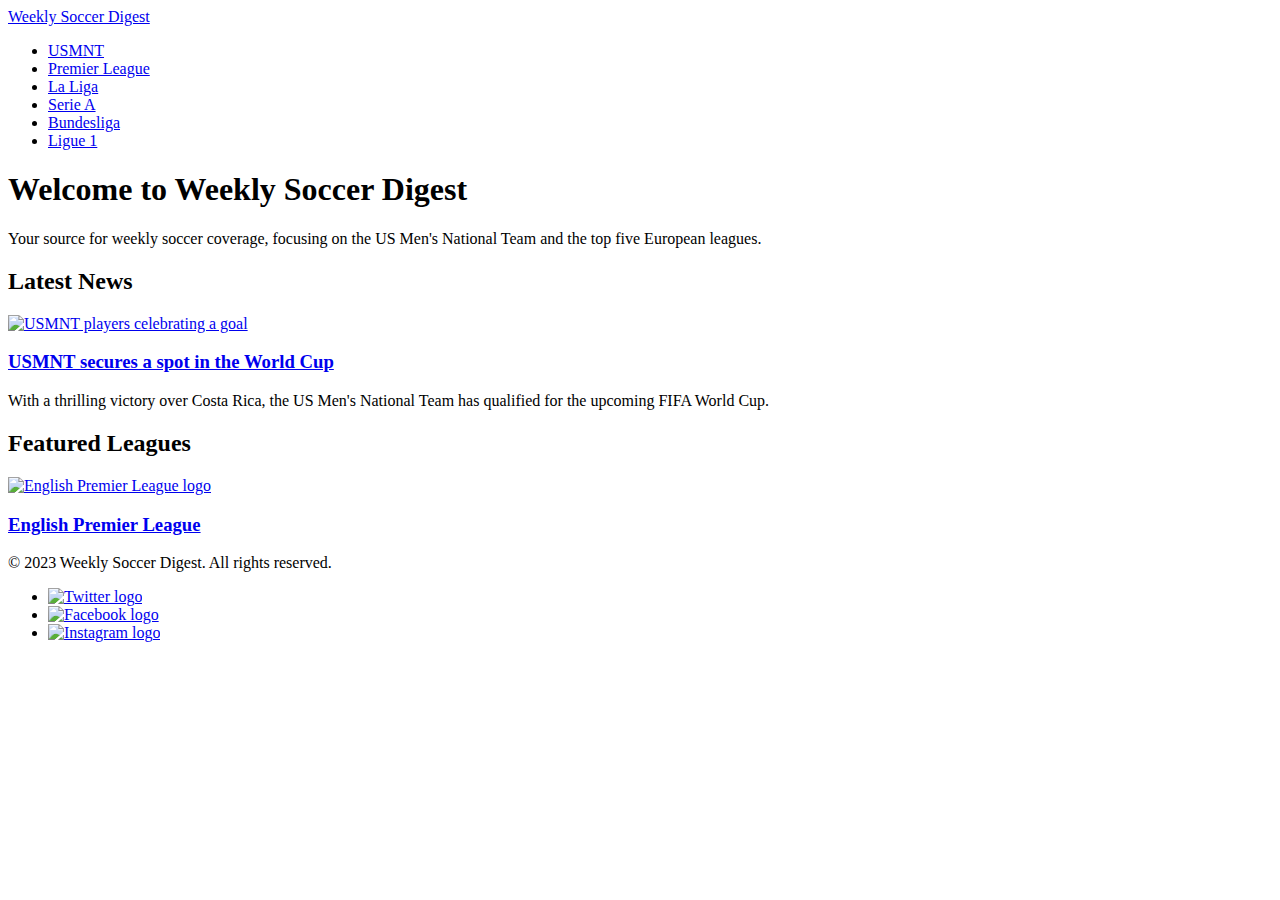
==== index.html @ bd046abe "Rename index to index.html" ====
<!DOCTYPE html>
<html lang="en">
<head>
    <meta charset="UTF-8">
    <meta name="viewport" content="width=device-width, initial-scale=1.0">
    <meta name="description" content="Your source for weekly soccer coverage, focusing on the US Men's National Team and the top five European leagues.">
    <title>Weekly Soccer Digest</title>
    <link rel="stylesheet" href="styles.css">
</head>
<body>
    <header>
        <nav>
            <a href="index.html" class="logo">Weekly Soccer Digest</a>
            <ul class="nav-links">
                <li><a href="usmnt.html">USMNT</a></li>
                <li><a href="epl.html">Premier League</a></li>
                <li><a href="laliga.html">La Liga</a></li>
                <li><a href="seriea.html">Serie A</a></li>
                <li><a href="bundesliga.html">Bundesliga</a></li>
                <li><a href="ligue1.html">Ligue 1</a></li>
            </ul>
        </nav>
    </header>
    <section class="hero">
        <h1>Welcome to Weekly Soccer Digest</h1>
        <p>Your source for weekly soccer coverage, focusing on the US Men's National Team and the top five European leagues.</p>
    </section>

    <section class="latest-news">
        <h2>Latest News</h2>
        <div class="news-grid">
            <article>
                <a href="usmnt-news1.html">
                    <img src="images/usmnt1.jpg" alt="USMNT players celebrating a goal">
                    <h3>USMNT secures a spot in the World Cup</h3>
                </a>
                <p>With a thrilling victory over Costa Rica, the US Men's National Team has qualified for the upcoming FIFA World Cup.</p>
            </article>
            <!-- More articles go here -->
        </div>
    </section>

    <section class="featured-leagues">
        <h2>Featured Leagues</h2>
        <div class="league-grid">
            <a href="epl.html">
                <img src="images/epl-logo.png" alt="English Premier League logo">
                <h3>English Premier League</h3>
            </a>
            <!-- More league logos and links go here -->
        </div>
    </section>

    <footer>
        <p>&copy; 2023 Weekly Soccer Digest. All rights reserved.</p>
        <ul class="social-links">
            <li><a href="https://twitter.com/weeklysoccerdigest"><img src="images/twitter.png" alt="Twitter logo"></a></li>
            <li><a href="https://www.facebook.com/weeklysoccerdigest"><img src="images/facebook.png" alt="Facebook logo"></a></li>
            <li><a href="https://www.instagram.com/weeklysoccerdigest"><img src="images/instagram.png" alt="Instagram logo"></a></li>
        </ul>
    </footer>
  </body>
</html>
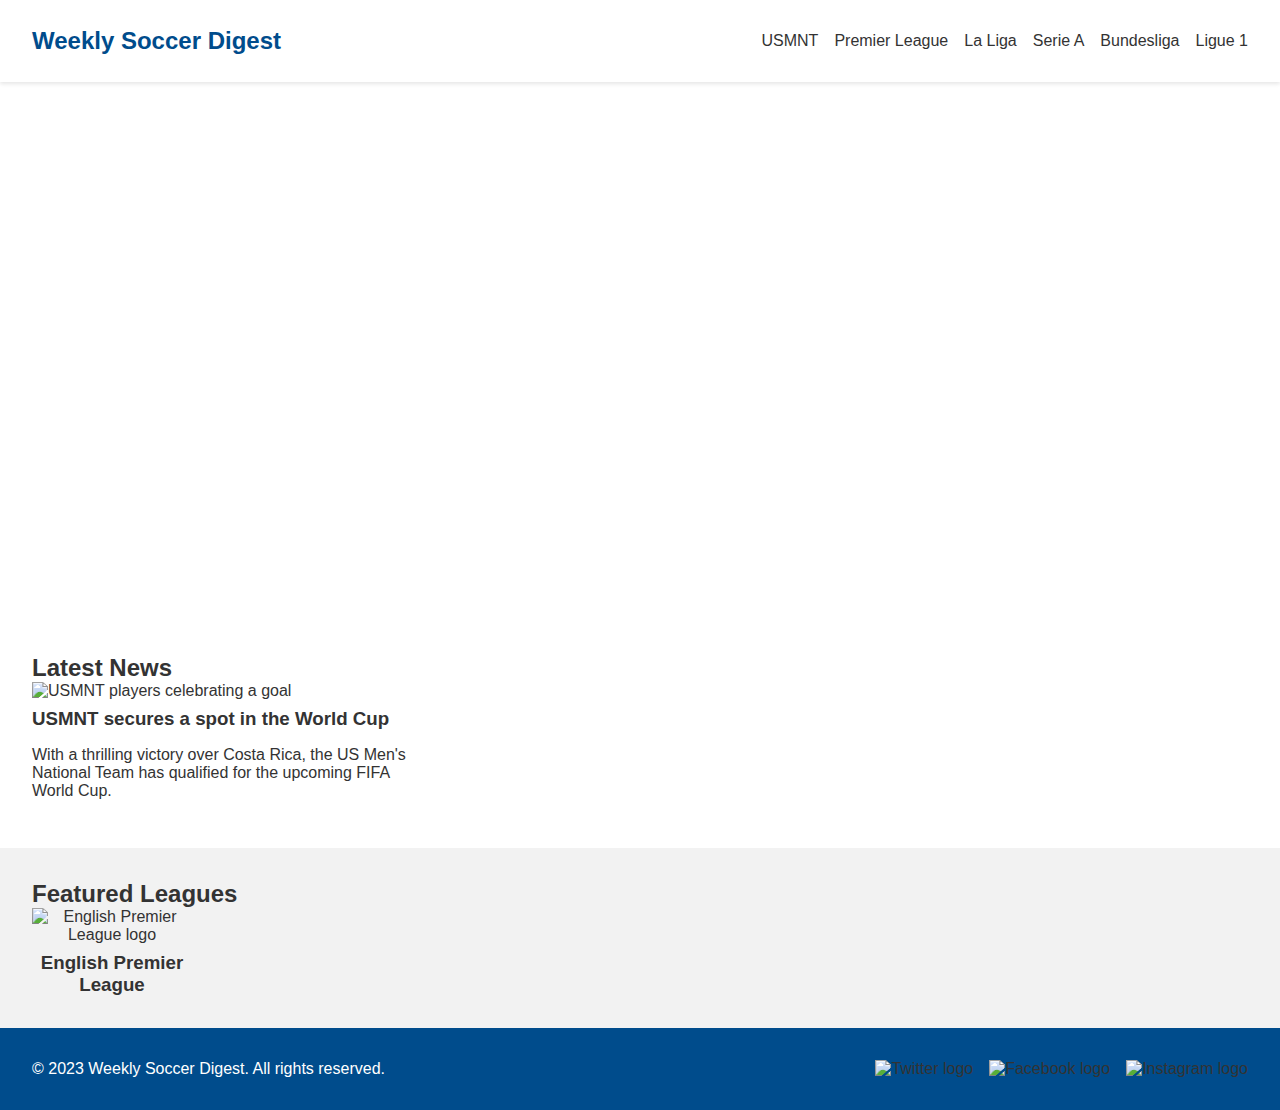
==== commit b8087e06: "Update index.html" ====
--- a/index.html
+++ b/index.html
@@ -5,7 +5,7 @@
     <meta name="viewport" content="width=device-width, initial-scale=1.0">
     <meta name="description" content="Your source for weekly soccer coverage, focusing on the US Men's National Team and the top five European leagues.">
     <title>Weekly Soccer Digest</title>
-    <link rel="stylesheet" href="styles.css">
+    <link rel="stylesheet" href="css/styles.css">
 </head>
 <body>
     <header>
--- a/css/styles.css
+++ b/css/styles.css
@@ -0,0 +1,130 @@
+/* General styles */
+body {
+    font-family: Arial, sans-serif;
+    margin: 0;
+    padding: 0;
+    background-color: #ffffff;
+    color: #333333;
+}
+
+a {
+    text-decoration: none;
+    color: #333333;
+}
+
+h1, h2, h3 {
+    margin: 0;
+    padding: 0;
+}
+
+/* Navigation */
+nav {
+    display: flex;
+    justify-content: space-between;
+    align-items: center;
+    padding: 1rem 2rem;
+    background-color: #ffffff;
+    box-shadow: 0 2px 4px rgba(0, 0, 0, 0.1);
+}
+
+.logo {
+    font-size: 1.5rem;
+    font-weight: bold;
+    color: #004c8c;
+}
+
+.nav-links {
+    list-style: none;
+    display: flex;
+}
+
+.nav-links li {
+    margin-left: 1rem;
+}
+
+.nav-links a:hover {
+    color: #dd352e;
+}
+
+/* Hero section */
+.hero {
+    background-image: url("images/soccer-background.jpg");
+    background-size: cover;
+    background-position: center;
+    height: 60vh;
+    display: flex;
+    flex-direction: column;
+    justify-content: center;
+    align-items: center;
+    color: #ffffff;
+    text-align: center;
+    padding: 0 1rem;
+}
+
+.hero p {
+    font-size: 1.2rem;
+}
+
+/* Latest News section */
+.latest-news {
+    padding: 2rem;
+}
+
+.news-grid {
+    display: grid;
+    grid-template-columns: repeat(auto-fill, minmax(300px, 1fr));
+    gap: 1rem;
+}
+
+article img {
+    width: 100%;
+    height: auto;
+    object-fit: cover;
+}
+
+article h3 {
+    margin: 0.5rem 0;
+}
+
+/* Featured Leagues section */
+.featured-leagues {
+    padding: 2rem;
+    background-color: #f2f2f2;
+}
+
+.league-grid {
+    display: grid;
+    grid-template-columns: repeat(auto-fill, minmax(150px, 1fr));
+    gap: 1rem;
+    text-align: center;
+}
+
+.league-grid img {
+    width: 100px;
+    height: auto;
+    margin-bottom: 0.5rem;
+}
+
+/* Footer */
+footer {
+    display: flex;
+    justify-content: space-between;
+    align-items: center;
+    padding: 1rem 2rem;
+    background-color: #004c8c;
+    color: #ffffff;
+}
+
+.social-links {
+    list-style: none;
+    display: flex;
+}
+
+.social-links li {
+    margin-left: 1rem;
+}
+
+.social-links img {
+    width: 24px;
+    height: auto;
+}
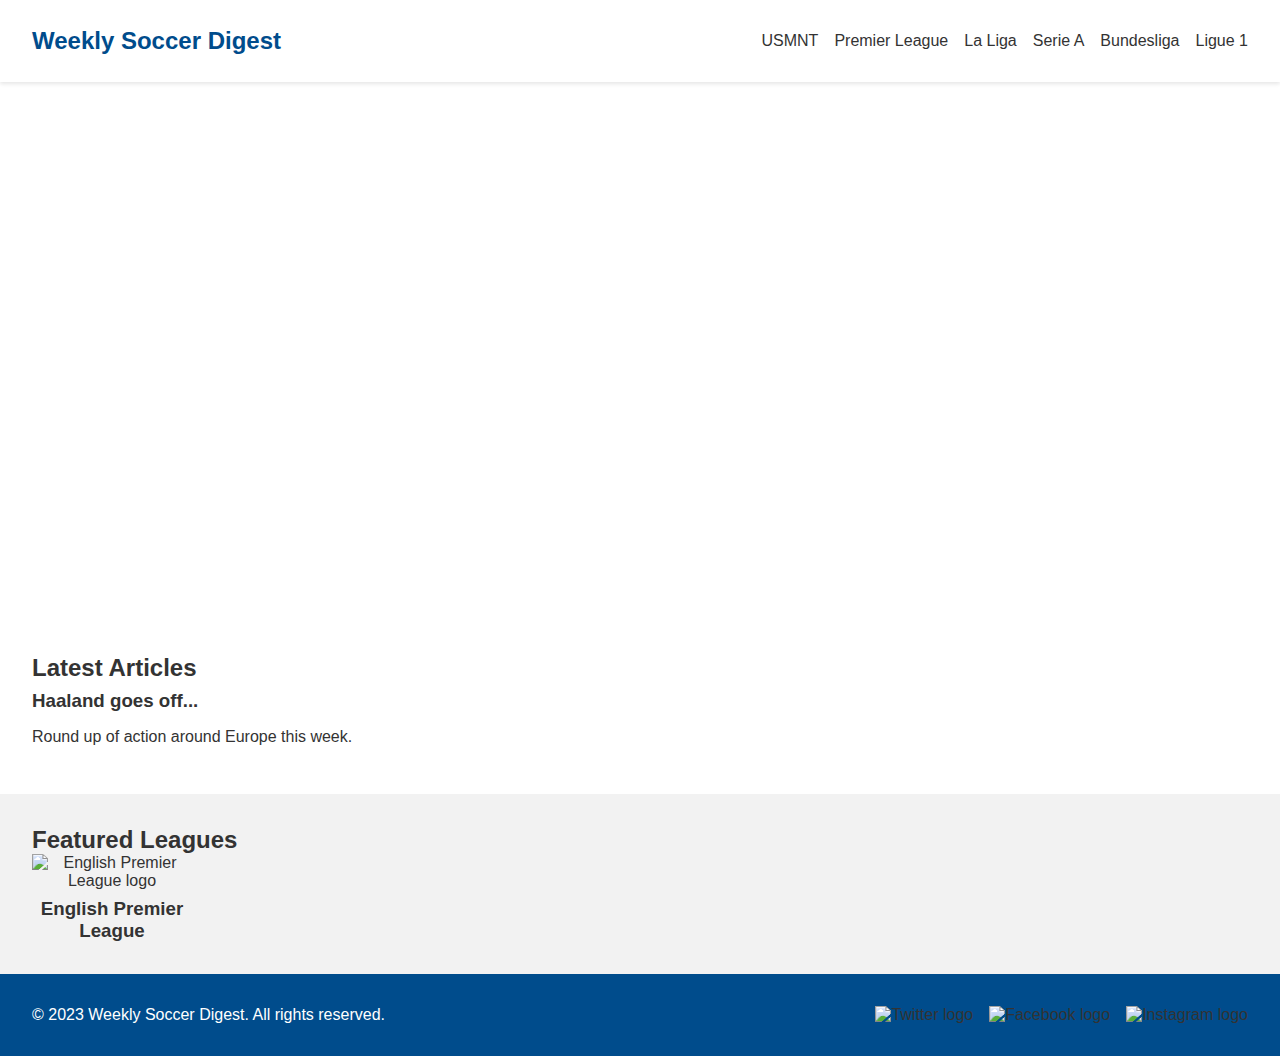
==== commit 38a77c85: "Update index.html" ====
--- a/index.html
+++ b/index.html
@@ -27,14 +27,13 @@
     </section>
 
     <section class="latest-news">
-        <h2>Latest News</h2>
+        <h2>Latest Articles</h2>
         <div class="news-grid">
             <article>
-                <a href="usmnt-news1.html">
-                    <img src="images/usmnt1.jpg" alt="USMNT players celebrating a goal">
-                    <h3>USMNT secures a spot in the World Cup</h3>
+                <a href="articles/march_21_2023.html">
+                    <h3>Haaland goes off...</h3>
                 </a>
-                <p>With a thrilling victory over Costa Rica, the US Men's National Team has qualified for the upcoming FIFA World Cup.</p>
+                <p>Round up of action around Europe this week.</p>
             </article>
             <!-- More articles go here -->
         </div>
